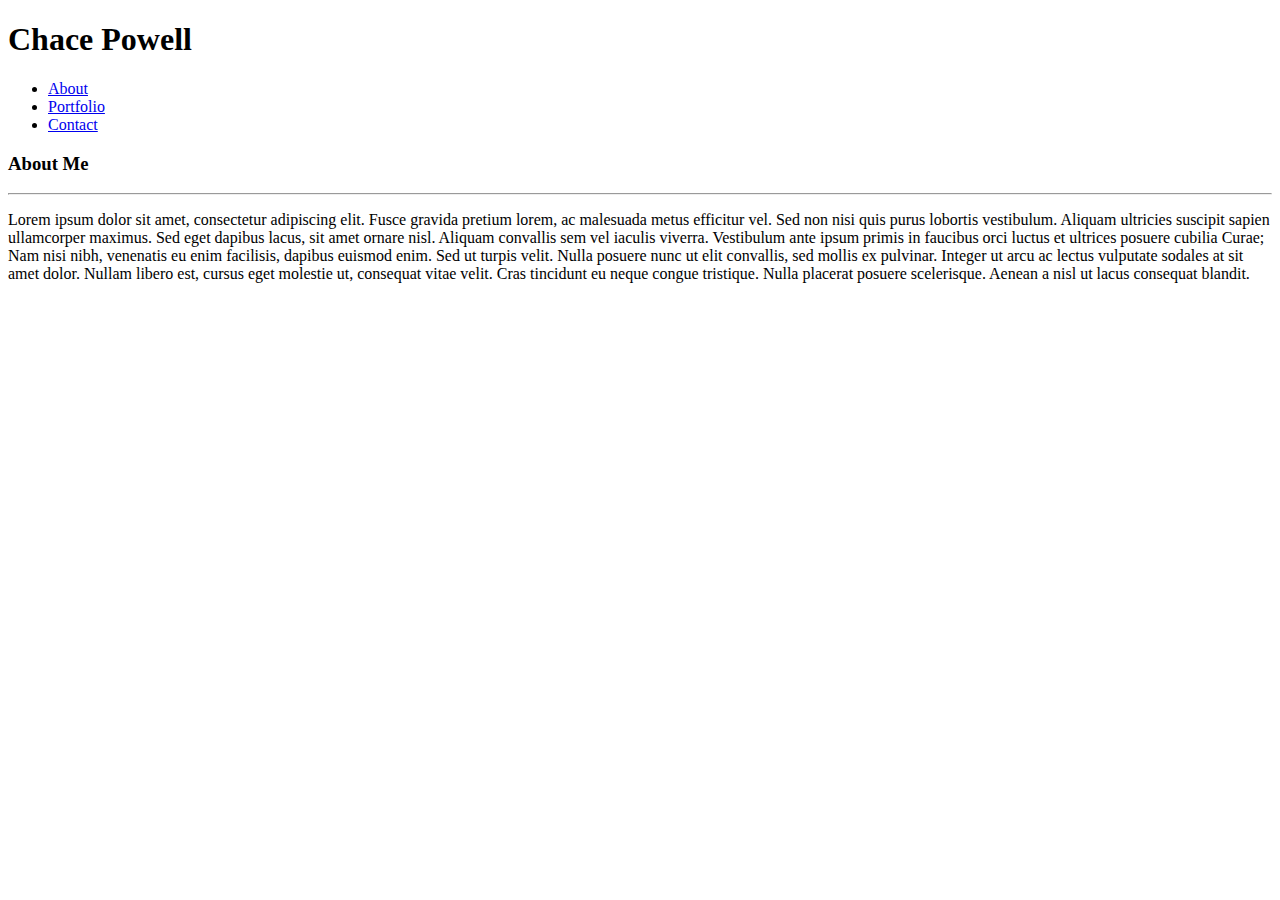
==== index.html @ 1ae432d8 "add contents" ====
<!DOCTYPE html>
<html lang="en">
<head>
    <meta charset="UTF-8">
    <meta name="viewport" content="width=device-width, initial-scale=1.0">
    <meta http-equiv="X-UA-Compatible" content="ie=edge">
    <title>Portfolio</title>
    <link rel="stylesheet" type="text/css" href="assets/css/reset.css">
    <link rel="stylesheet" type="text/css" href="assets/css/style.css">
</head>
<body>
    <nav class="navbar">
        <h1 class="name">Chace Powell</h1>
        <ul class="navilist">
            <li class="navitem">
                <a href="#">About</a>
            </li>
            <li class="navitem">
                <a href="#">Portfolio</a>
            </li>
            <li class="navitem">
                <a href="#">Contact</a>
            </li>
        </ul>
    </nav>
    <div class="container">
        <div class="about">
            <h3 class="heading">About Me</h3>
            <hr>
            <p>
                 Lorem ipsum dolor sit amet, consectetur adipiscing elit. Fusce gravida pretium lorem, ac malesuada metus efficitur vel.
                Sed non nisi quis purus lobortis vestibulum. Aliquam ultricies suscipit sapien ullamcorper maximus. Sed eget dapibus lacus,
                sit amet ornare nisl. Aliquam convallis sem vel iaculis viverra. Vestibulum ante ipsum primis in faucibus orci luctus et
                ultrices posuere cubilia Curae; Nam nisi nibh, venenatis eu enim facilisis, dapibus euismod enim. Sed ut turpis velit. Nulla
                posuere nunc ut elit convallis, sed mollis ex pulvinar. Integer ut arcu ac lectus vulputate sodales at sit amet dolor. Nullam
                libero est, cursus eget molestie ut, consequat vitae velit. Cras tincidunt eu neque congue tristique. Nulla placerat posuere
                scelerisque. Aenean a nisl ut lacus consequat blandit.
            </p>
        </div>
    </div>
    <footer>

    </footer>
</body>
</html>
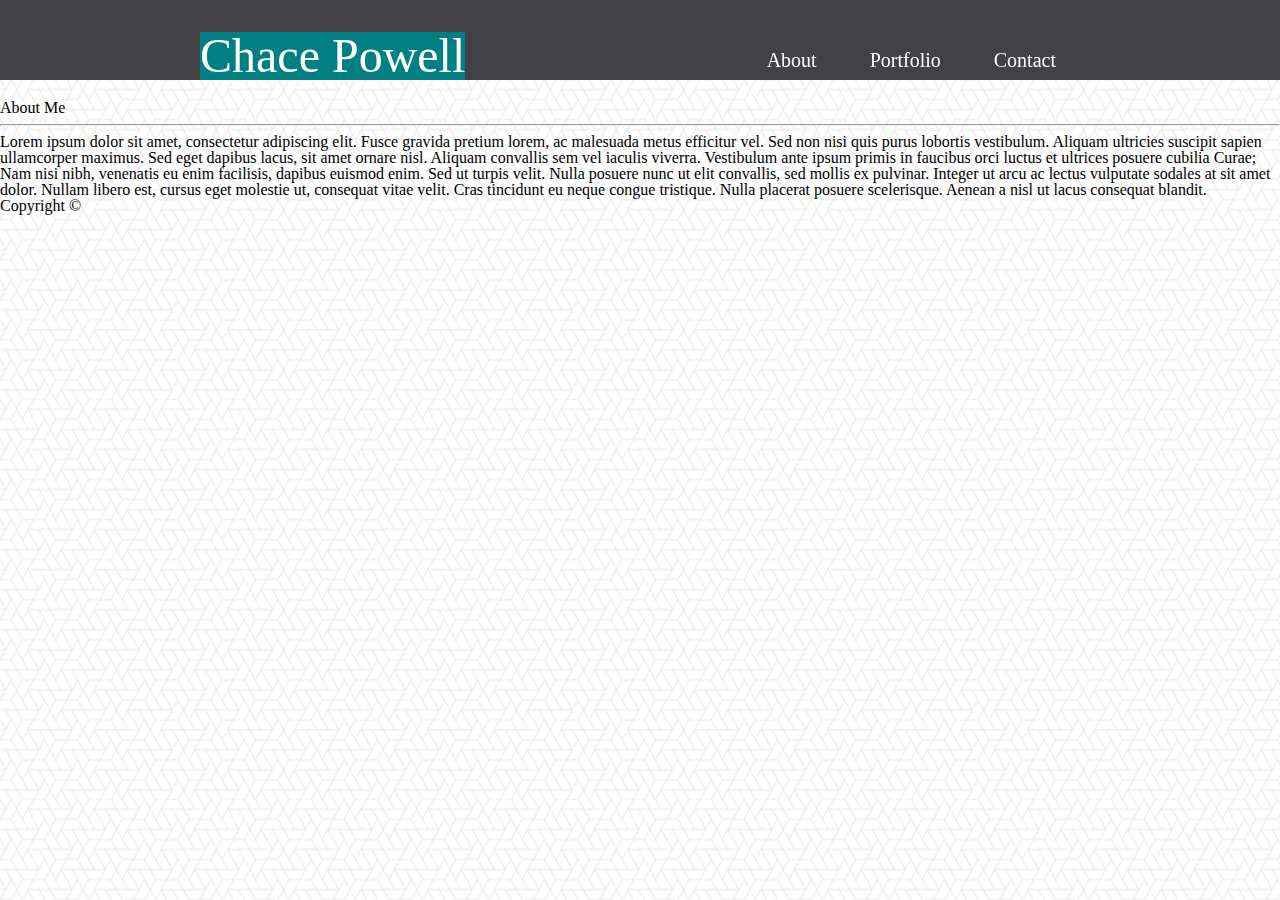
==== commit fd6b0512: "add background image, navbar styling" ====
--- a/index.html
+++ b/index.html
@@ -4,22 +4,22 @@
     <meta charset="UTF-8">
     <meta name="viewport" content="width=device-width, initial-scale=1.0">
     <meta http-equiv="X-UA-Compatible" content="ie=edge">
-    <title>Portfolio</title>
+    <title>About</title>
     <link rel="stylesheet" type="text/css" href="assets/css/reset.css">
     <link rel="stylesheet" type="text/css" href="assets/css/style.css">
 </head>
 <body>
     <nav class="navbar">
-        <h1 class="name">Chace Powell</h1>
-        <ul class="navilist">
+        <h1 class="studentName">Chace Powell</h1>
+        <ul class="navlist">
             <li class="navitem">
-                <a href="#">About</a>
+                <a href="index.html">About</a>
             </li>
             <li class="navitem">
-                <a href="#">Portfolio</a>
+                <a href="portfolio.html">Portfolio</a>
             </li>
             <li class="navitem">
-                <a href="#">Contact</a>
+                <a href="contact.html">Contact</a>
             </li>
         </ul>
     </nav>
@@ -39,7 +39,9 @@
         </div>
     </div>
     <footer>
-
+        <p>
+            Copyright ©
+        </p>
     </footer>
 </body>
 </html>--- a/assets/css/style.css
+++ b/assets/css/style.css
@@ -0,0 +1,54 @@
+body {
+    background-color: white;
+    background-image: url("../images/what-the-hex.png");
+    background-repeat: repeat;
+}
+
+.navbar {
+    background-color: rgb(66, 65, 70);
+    position: fixed;
+    top: 0;
+    left: 0;
+    width: 100%;
+    height: 80px;
+}
+
+.studentName {
+    color: white;
+    background-color: teal;
+    width: fit-content;
+    font-size: 3rem;
+    position: absolute;
+    bottom: 0;
+    left: 200px;
+}
+
+.navlist {
+    list-style-type: none;
+    float: right;
+    margin-top: 50px;
+    margin-right: 200px;
+}
+
+.navitem {
+    display: inline;
+    padding: 14px 16px;
+    font-size: 1.25rem;
+}
+
+.navitem a {
+    color: white;
+    text-decoration: none;
+    background-color: none;
+    border-radius: 10px 10px 0px 0px;
+    padding: 8px;
+    transition: .33s background-color;
+}
+
+.navitem a:hover {
+    background-color: teal;
+}
+
+.container {
+    margin-top: 100px;
+}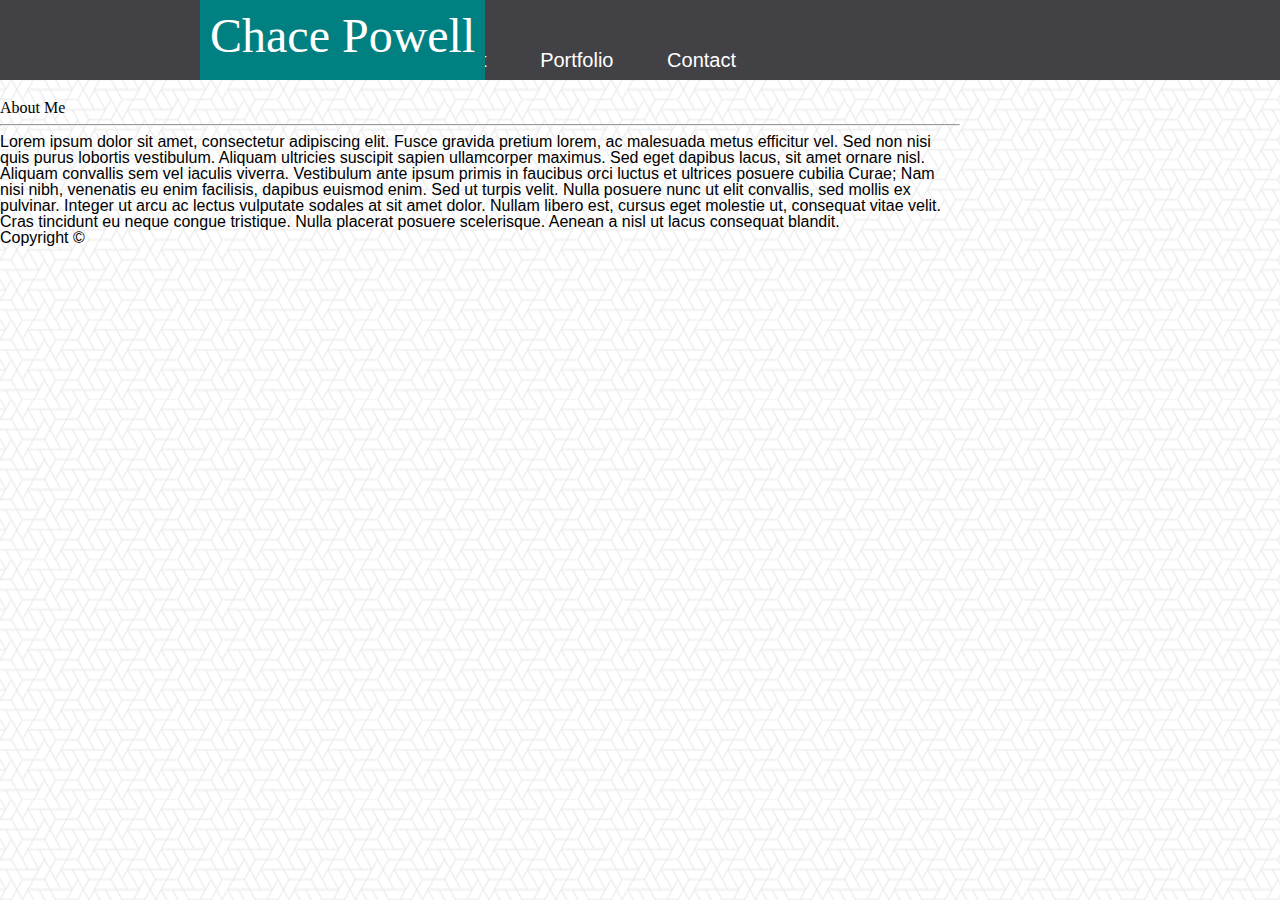
==== commit 64e31ee6: "add more navbar stying. begin main content styling." ====
--- a/index.html
+++ b/index.html
@@ -10,18 +10,20 @@
 </head>
 <body>
     <nav class="navbar">
-        <h1 class="studentName">Chace Powell</h1>
-        <ul class="navlist">
-            <li class="navitem">
-                <a href="index.html">About</a>
-            </li>
-            <li class="navitem">
-                <a href="portfolio.html">Portfolio</a>
-            </li>
-            <li class="navitem">
-                <a href="contact.html">Contact</a>
-            </li>
-        </ul>
+        <div class="navContent">
+            <h1 class="studentName">Chace Powell</h1>
+            <ul class="navlist">
+                <li class="navitem">
+                    <a href="index.html">About</a>
+                </li>
+                <li class="navitem">
+                    <a href="portfolio.html">Portfolio</a>
+                </li>
+                <li class="navitem">
+                    <a href="contact.html">Contact</a>
+                </li>
+            </ul>
+        </div>
     </nav>
     <div class="container">
         <div class="about">
--- a/assets/css/style.css
+++ b/assets/css/style.css
@@ -1,7 +1,12 @@
 body {
+    font-family: 'Arial', 'Helvetica Neue', Helvetica, sans-serif;
     background-color: white;
     background-image: url("../images/what-the-hex.png");
     background-repeat: repeat;
+}
+
+h1, h2, h3, h4, h5, h6 {
+    font-family: 'Georgia', Times, 'Times New Roman', serif;  
 }
 
 .navbar {
@@ -13,7 +18,12 @@
     height: 80px;
 }
 
+.navContent {
+    width: 960px;
+}
+
 .studentName {
+    padding: 20px 10px 20px 10px;
     color: white;
     background-color: teal;
     width: fit-content;
@@ -50,5 +60,6 @@
 }
 
 .container {
+    width: 960px;
     margin-top: 100px;
 }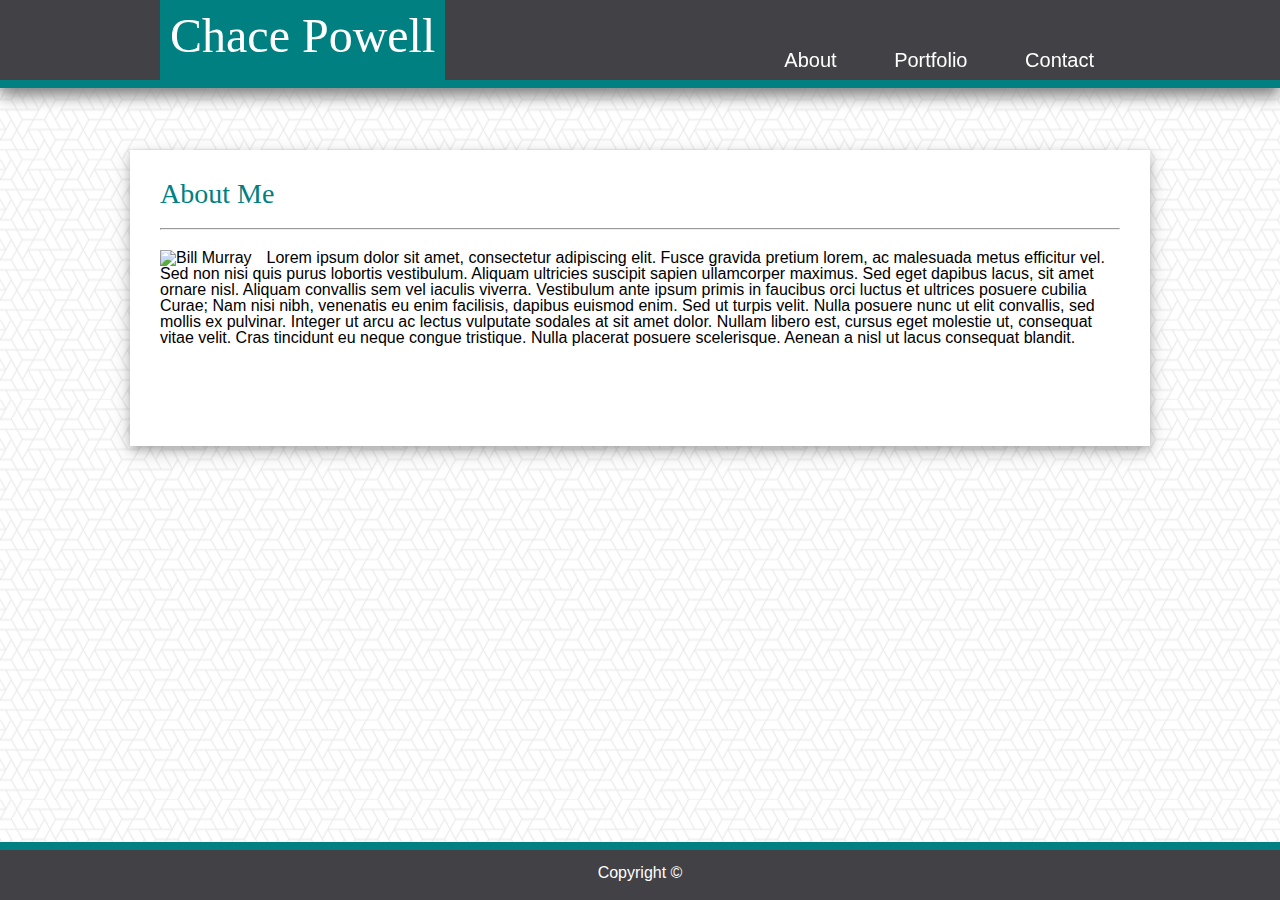
==== commit aff54e35: "finish styling index. will personalize later. begin styling portfolio page." ====
--- a/index.html
+++ b/index.html
@@ -26,24 +26,21 @@
         </div>
     </nav>
     <div class="container">
-        <div class="about">
-            <h3 class="heading">About Me</h3>
-            <hr>
-            <p>
-                 Lorem ipsum dolor sit amet, consectetur adipiscing elit. Fusce gravida pretium lorem, ac malesuada metus efficitur vel.
-                Sed non nisi quis purus lobortis vestibulum. Aliquam ultricies suscipit sapien ullamcorper maximus. Sed eget dapibus lacus,
-                sit amet ornare nisl. Aliquam convallis sem vel iaculis viverra. Vestibulum ante ipsum primis in faucibus orci luctus et
-                ultrices posuere cubilia Curae; Nam nisi nibh, venenatis eu enim facilisis, dapibus euismod enim. Sed ut turpis velit. Nulla
-                posuere nunc ut elit convallis, sed mollis ex pulvinar. Integer ut arcu ac lectus vulputate sodales at sit amet dolor. Nullam
-                libero est, cursus eget molestie ut, consequat vitae velit. Cras tincidunt eu neque congue tristique. Nulla placerat posuere
-                scelerisque. Aenean a nisl ut lacus consequat blandit.
-            </p>
-        </div>
+        <h3 class="heading">About Me</h3>
+        <hr>
+        <img class="photo" src="http://www.fillmurray.com/200/200" alt="Bill Murray">
+        <p>
+            Lorem ipsum dolor sit amet, consectetur adipiscing elit. Fusce gravida pretium lorem, ac malesuada metus efficitur vel. Sed
+            non nisi quis purus lobortis vestibulum. Aliquam ultricies suscipit sapien ullamcorper maximus. Sed eget dapibus lacus,
+            sit amet ornare nisl. Aliquam convallis sem vel iaculis viverra. Vestibulum ante ipsum primis in faucibus orci luctus
+            et ultrices posuere cubilia Curae; Nam nisi nibh, venenatis eu enim facilisis, dapibus euismod enim. Sed ut turpis velit.
+            Nulla posuere nunc ut elit convallis, sed mollis ex pulvinar. Integer ut arcu ac lectus vulputate sodales at sit amet
+            dolor. Nullam libero est, cursus eget molestie ut, consequat vitae velit. Cras tincidunt eu neque congue tristique. Nulla
+            placerat posuere scelerisque. Aenean a nisl ut lacus consequat blandit.
+        </p>
     </div>
     <footer>
-        <p>
-            Copyright ©
-        </p>
+        <p>Copyright ©</p>
     </footer>
 </body>
 </html>--- a/assets/css/style.css
+++ b/assets/css/style.css
@@ -16,9 +16,14 @@
     left: 0;
     width: 100%;
     height: 80px;
+    border-bottom: 8px;
+    border-style: solid;
+    border-color: teal;
+    box-shadow: 0 8px 15px 0 grey;
 }
 
 .navContent {
+    margin: auto;
     width: 960px;
 }
 
@@ -30,14 +35,12 @@
     font-size: 3rem;
     position: absolute;
     bottom: 0;
-    left: 200px;
 }
 
 .navlist {
     list-style-type: none;
     float: right;
     margin-top: 50px;
-    margin-right: 200px;
 }
 
 .navitem {
@@ -50,8 +53,7 @@
     color: white;
     text-decoration: none;
     background-color: none;
-    border-radius: 10px 10px 0px 0px;
-    padding: 8px;
+    padding: 10px;
     transition: .33s background-color;
 }
 
@@ -61,5 +63,42 @@
 
 .container {
     width: 960px;
-    margin-top: 100px;
+    background-color: white;
+    padding: 30px 30px 100px 30px;
+    box-shadow: 0 4px 8px 0 rgba(0, 0, 0, 0.2), 0 6px 20px 0 rgba(0, 0, 0, 0.19);
+    margin: auto;
+    margin-top: 150px;
+}
+
+.container img {
+    float: left;
+    margin-right: 15px;
+}
+
+.heading {
+    font-size: 1.75rem;
+    margin-bottom: 20px;
+    color: teal;
+}
+
+hr {
+    margin-bottom: 20px;
+}
+
+footer {
+    position: fixed;
+    bottom: 0;
+    left: 0;
+    background-color: rgb(66, 65, 70);
+    border-top: 8px;
+    border-style: solid;
+    border-color: teal;
+    height: 50px;
+    width: 100%;
+}
+
+footer p {
+    color: white;
+    padding: 15px;
+    text-align: center;
 }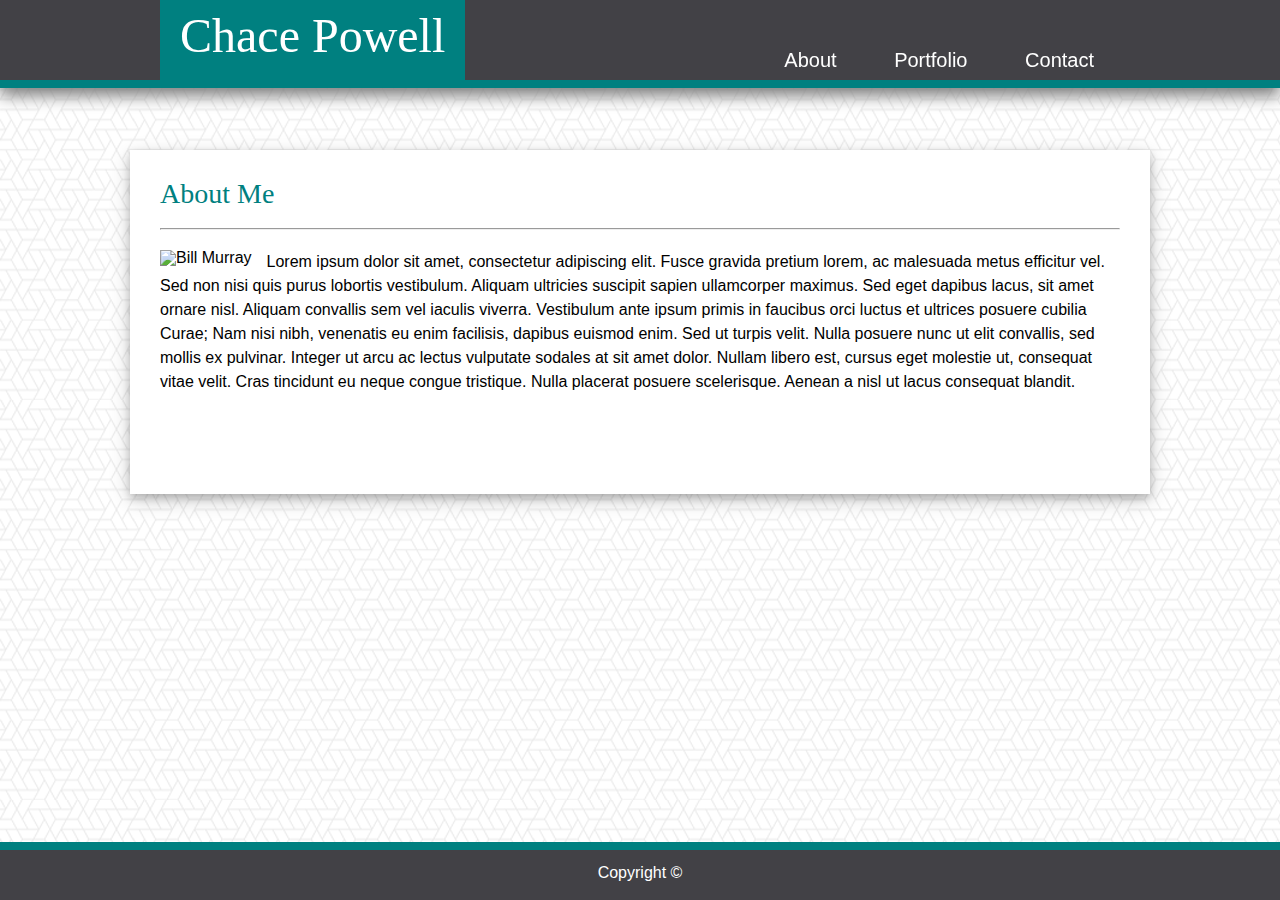
==== commit 303911e5: "add lineheight to about me paragraph" ====
--- a/index.html
+++ b/index.html
@@ -29,7 +29,7 @@
         <h3 class="heading">About Me</h3>
         <hr>
         <img class="photo" src="http://www.fillmurray.com/200/200" alt="Bill Murray">
-        <p>
+        <p id="about">
             Lorem ipsum dolor sit amet, consectetur adipiscing elit. Fusce gravida pretium lorem, ac malesuada metus efficitur vel. Sed
             non nisi quis purus lobortis vestibulum. Aliquam ultricies suscipit sapien ullamcorper maximus. Sed eget dapibus lacus,
             sit amet ornare nisl. Aliquam convallis sem vel iaculis viverra. Vestibulum ante ipsum primis in faucibus orci luctus
--- a/assets/css/style.css
+++ b/assets/css/style.css
@@ -8,6 +8,8 @@
 h1, h2, h3, h4, h5, h6 {
     font-family: 'Georgia', Times, 'Times New Roman', serif;  
 }
+
+/* Navigation styling */
 
 .navbar {
     background-color: rgb(66, 65, 70);
@@ -28,7 +30,7 @@
 }
 
 .studentName {
-    padding: 20px 10px 20px 10px;
+    padding: 20px;
     color: white;
     background-color: teal;
     width: fit-content;
@@ -54,12 +56,14 @@
     text-decoration: none;
     background-color: none;
     padding: 10px;
-    transition: .33s background-color;
+    transition: .2s background-color;
 }
 
 .navitem a:hover {
     background-color: teal;
 }
+
+/* Container styling */
 
 .container {
     width: 960px;
@@ -85,6 +89,46 @@
     margin-bottom: 20px;
 }
 
+#about {
+    line-height: 24px;
+}
+
+/* Contact page styling */
+
+input[type=text] {
+    box-sizing: border-box;
+    width: 915px;
+    margin: 5px 0 10px 0;
+    padding: 12px 20px;
+}
+
+textarea {
+    box-sizing: border-box;
+    margin: 5px 0 10px 0;
+    height: 200px;
+    width: 915px;
+    resize: none;
+}
+
+input[type=submit] {
+    color: white;
+    background-color: teal;
+    padding: 8px;
+    font-size: 1.2rem;
+    border: none;
+    transition: .1s box-shadow;
+}
+
+input[type=submit]:hover {
+    box-shadow: 0 4px 8px 0 rgba(0, 0, 0, 0.2), 0 6px 20px 0 rgba(0, 0, 0, 0.19);
+}
+
+/* Portfolio styling */
+
+
+
+/* Footer styling */
+
 footer {
     position: fixed;
     bottom: 0;
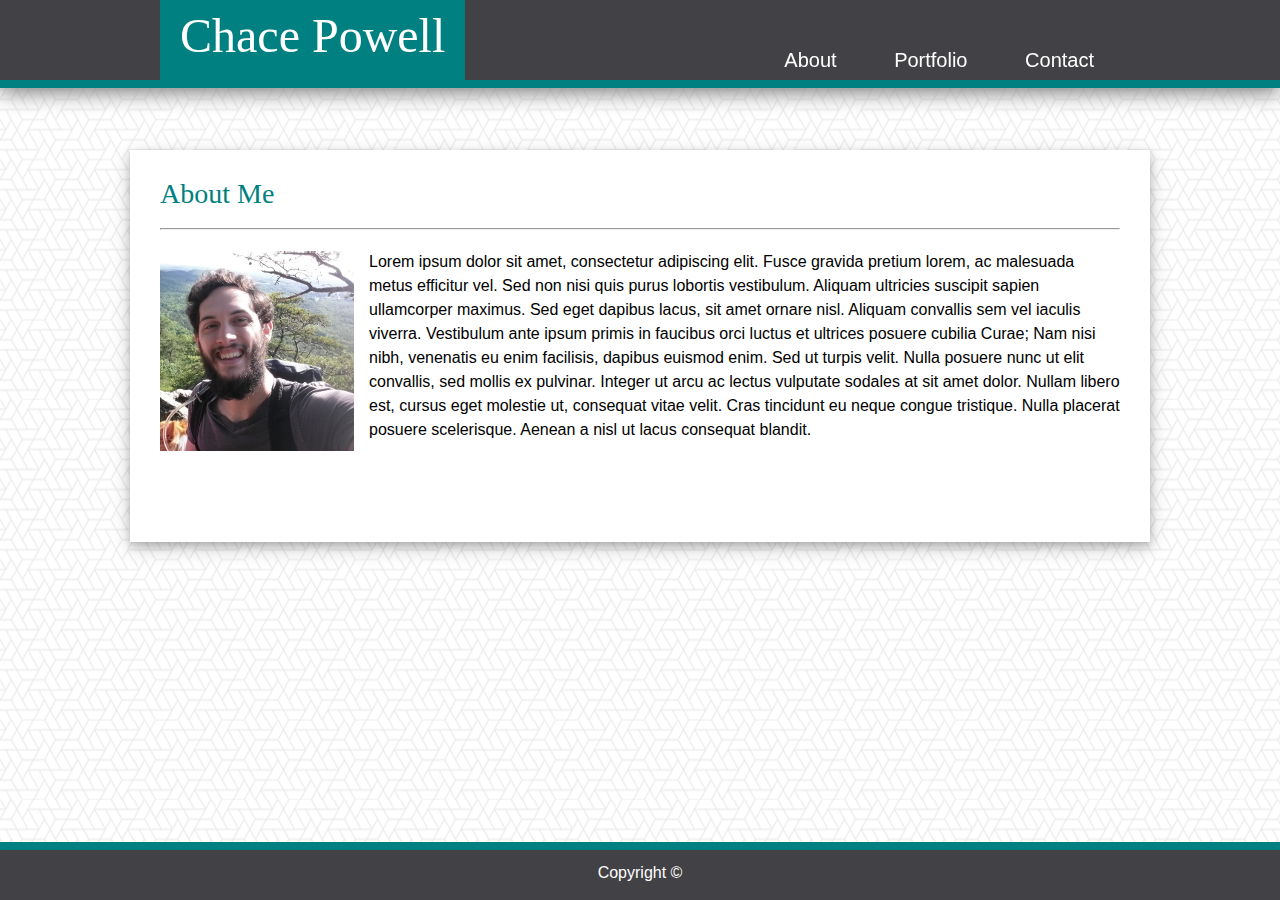
==== commit b4c91037: "add personal picture to about me page. add discord bot to portfolio page. change boxes from divs to " ====
--- a/index.html
+++ b/index.html
@@ -28,7 +28,7 @@
     <div class="container">
         <h3 class="heading">About Me</h3>
         <hr>
-        <img class="photo" src="http://www.fillmurray.com/200/200" alt="Bill Murray">
+        <img class="photo" src="assets/images/profile.jpg" alt="Chace atop King's Mountain">
         <p id="about">
             Lorem ipsum dolor sit amet, consectetur adipiscing elit. Fusce gravida pretium lorem, ac malesuada metus efficitur vel. Sed
             non nisi quis purus lobortis vestibulum. Aliquam ultricies suscipit sapien ullamcorper maximus. Sed eget dapibus lacus,
--- a/assets/css/style.css
+++ b/assets/css/style.css
@@ -8,6 +8,7 @@
 h1, h2, h3, h4, h5, h6 {
     font-family: 'Georgia', Times, 'Times New Roman', serif;  
 }
+
 
 /* Navigation styling */
 
@@ -21,7 +22,7 @@
     border-bottom: 8px;
     border-style: solid;
     border-color: teal;
-    box-shadow: 0 8px 15px 0 grey;
+        box-shadow: 0px 5px 20px 0px grey;
 }
 
 .navContent {
@@ -63,6 +64,7 @@
     background-color: teal;
 }
 
+
 /* Container styling */
 
 .container {
@@ -93,11 +95,12 @@
     line-height: 24px;
 }
 
+
 /* Contact page styling */
 
 input[type=text] {
     box-sizing: border-box;
-    width: 915px;
+    width: 100%;
     margin: 5px 0 10px 0;
     padding: 12px 20px;
 }
@@ -106,7 +109,7 @@
     box-sizing: border-box;
     margin: 5px 0 10px 0;
     height: 200px;
-    width: 915px;
+    width: 100%;
     resize: none;
 }
 
@@ -123,8 +126,38 @@
     box-shadow: 0 4px 8px 0 rgba(0, 0, 0, 0.2), 0 6px 20px 0 rgba(0, 0, 0, 0.19);
 }
 
+
 /* Portfolio styling */
 
+.grid {
+    justify-content: space-evenly;
+    width: 100%;
+    display: grid;
+    grid-template-columns: 200px 200px;
+    grid-template-rows: 200px 200px 200px;
+    grid-row-gap: 20px;
+}
+
+.grid > a {
+    height: 200px;
+    width: 200px;
+    background-image: url("http://www.fillmurray.com/200/200");
+    transition: .1s box-shadow;
+    text-decoration: none;
+}
+
+.grid > a:hover {
+    box-shadow: 0 4px 8px 0 rgba(0, 0, 0, 0.2), 0 6px 20px 0 rgba(0, 0, 0, 0.19);
+}
+
+.grid > a > p {
+    color: white;
+    font-size: 1.2rem;
+    background-color: teal;
+    line-height: 2.25rem;
+    text-align: center;
+    margin-top: 65%;
+}
 
 
 /* Footer styling */
